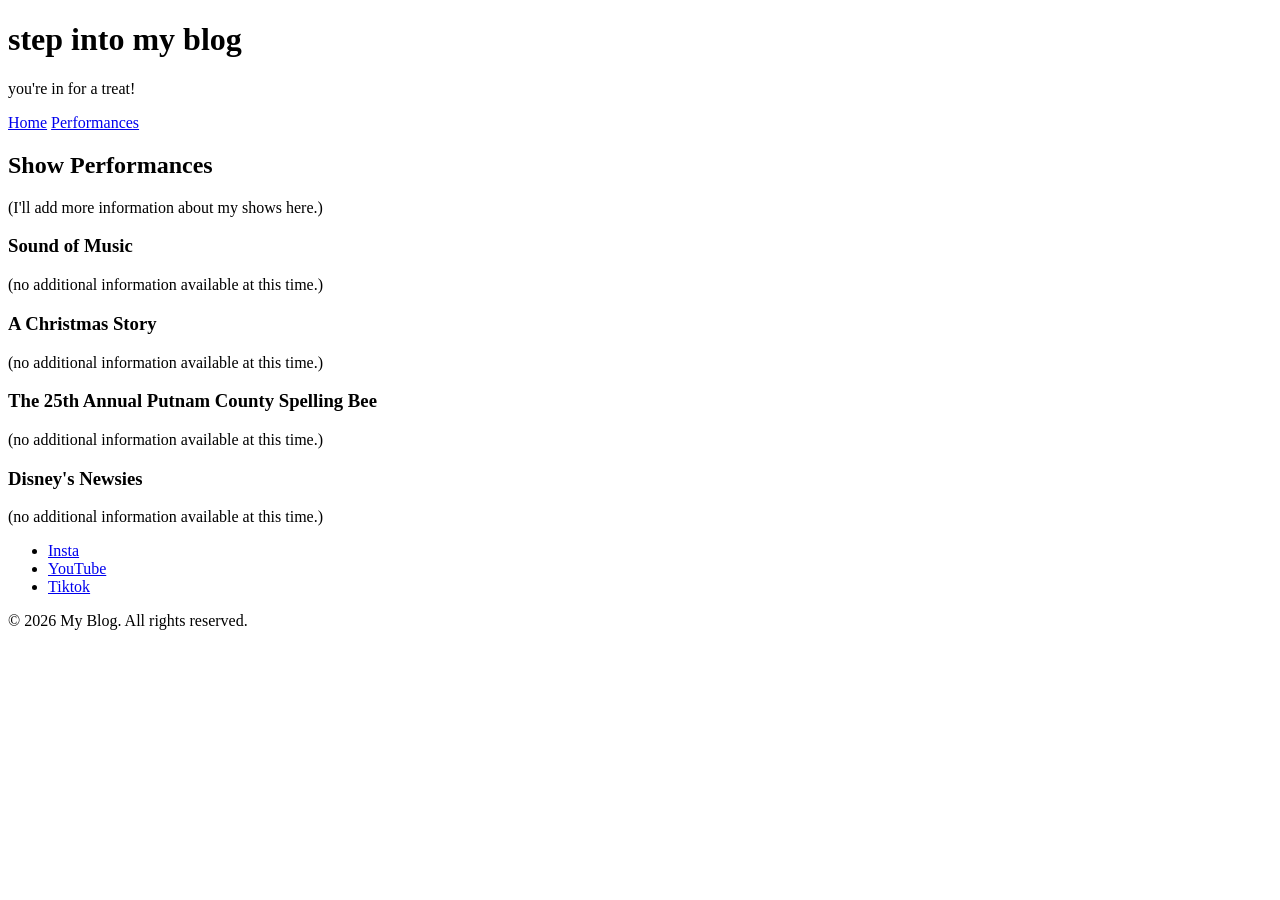
==== performances.html @ 104e1976 "basic html layout added (index+perfromances)" ====
<!DOCTYPE html>
<html lang="en">
<head>
    <meta charset="UTF-8">
    <meta name="viewport" content="width=device-width, initial-scale=1.0">
    <title>step into my blog</title>
</head>
<body>
    <header>
        <h1>step into my blog</h1>
        <p>you're in for a treat!</p>
        <nav>
            <a href="index.html">Home</a>
            <a href="performances.html">Performances</a>
        </nav>
    </header>

    <main>
        <section>
            <h2>Show Performances</h2>
            <p>(I'll add more information about my shows here.)</p>

            <section>
                <h3>Sound of Music</h3>
                <p>(no additional information available at this time.)</p>
            </section>
            
            <section>
                <h3>A Christmas Story</h3>
                <p>(no additional information available at this time.)</p>
            </section>
            
            <section>
                <h3>The 25th Annual Putnam County Spelling Bee</h3>
                <p>(no additional information available at this time.)</p>
            </section>
            
            <section>
                <h3>Disney's Newsies</h3>
                <p>(no additional information available at this time.)</p>
            </section>
        </section>

    </main>
    
    <footer>

        <ul>
            <li><a href="#">Insta</a></li>
            <li><a href="#">YouTube</a></li>
            <li><a href="#">Tiktok</a></li>
        </ul>
        <p>&copy; 2026 My Blog. All rights reserved.</p>
    </footer>
    
</body>
</html>
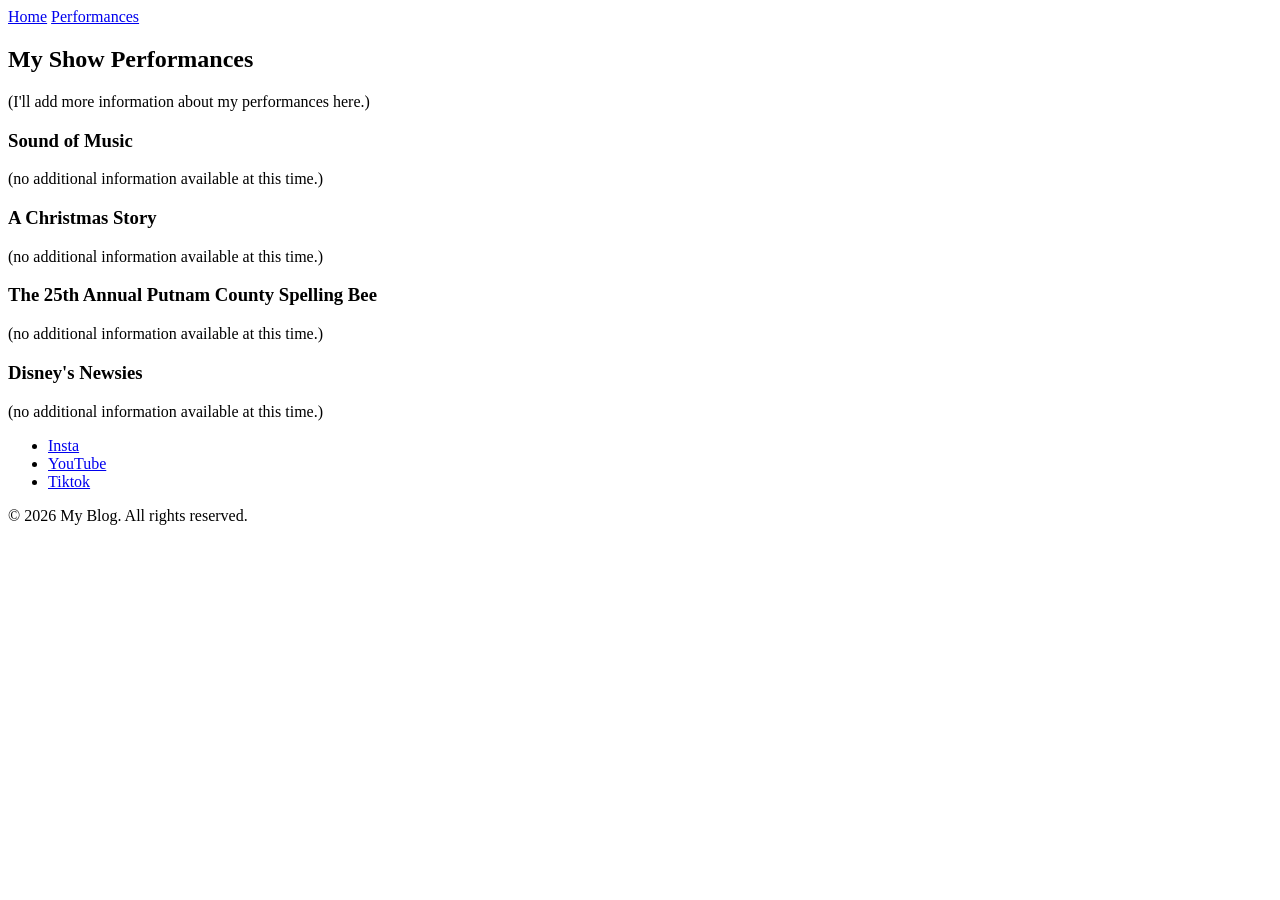
==== commit 3eb63d08: "added div container, css root tag, and updated README info" ====
--- a/performances.html
+++ b/performances.html
@@ -1,57 +1,68 @@
 <!DOCTYPE html>
 <html lang="en">
+
 <head>
     <meta charset="UTF-8">
     <meta name="viewport" content="width=device-width, initial-scale=1.0">
     <title>step into my blog</title>
 </head>
+
 <body>
-    <header>
-        <h1>step into my blog</h1>
-        <p>you're in for a treat!</p>
-        <nav>
-            <a href="index.html">Home</a>
-            <a href="performances.html">Performances</a>
-        </nav>
-    </header>
+    <div class="container">
+        <header>
+            <nav>
+                <a href="index.html">Home</a>
+                <a href="performances.html">Performances</a>
+            </nav>
 
-    <main>
-        <section>
-            <h2>Show Performances</h2>
-            <p>(I'll add more information about my shows here.)</p>
+        </header>
 
+        <main>
             <section>
-                <h3>Sound of Music</h3>
-                <p>(no additional information available at this time.)</p>
+                <h2>My Show Performances</h2>
+                <p>(I'll add more information about my performances here.)</p>
+
+                <section>
+                    <h3>Sound of Music</h3>
+                    <!-- insert image -->
+                    <p>(no additional information available at this time.)</p>
+                    <!-- add Cappies review link -->
+                </section>
+
+                <section>
+                    <h3>A Christmas Story</h3>
+                    <!-- insert image -->
+                    <p>(no additional information available at this time.)</p>
+                    <!-- add Cappies review link -->
+                </section>
+
+                <section>
+                    <h3>The 25th Annual Putnam County Spelling Bee</h3>
+                    <!-- insert image -->
+                    <p>(no additional information available at this time.)</p>
+                    <!-- add AYTC review link -->
+                </section>
+
+                <section>
+                    <h3>Disney's Newsies</h3>
+                    <!-- insert image -->
+                    <p>(no additional information available at this time.)</p>
+                    <!-- add AYTC review link -->
+                </section>
             </section>
-            
-            <section>
-                <h3>A Christmas Story</h3>
-                <p>(no additional information available at this time.)</p>
-            </section>
-            
-            <section>
-                <h3>The 25th Annual Putnam County Spelling Bee</h3>
-                <p>(no additional information available at this time.)</p>
-            </section>
-            
-            <section>
-                <h3>Disney's Newsies</h3>
-                <p>(no additional information available at this time.)</p>
-            </section>
-        </section>
 
-    </main>
-    
-    <footer>
+        </main>
 
-        <ul>
-            <li><a href="#">Insta</a></li>
-            <li><a href="#">YouTube</a></li>
-            <li><a href="#">Tiktok</a></li>
-        </ul>
-        <p>&copy; 2026 My Blog. All rights reserved.</p>
-    </footer>
-    
+        <footer>
+
+            <ul>
+                <li><a href="#">Insta</a></li>
+                <li><a href="#">YouTube</a></li>
+                <li><a href="#">Tiktok</a></li>
+            </ul>
+            <p>&copy; 2026 My Blog. All rights reserved.</p>
+        </footer>
+    </div>
 </body>
+
 </html>
